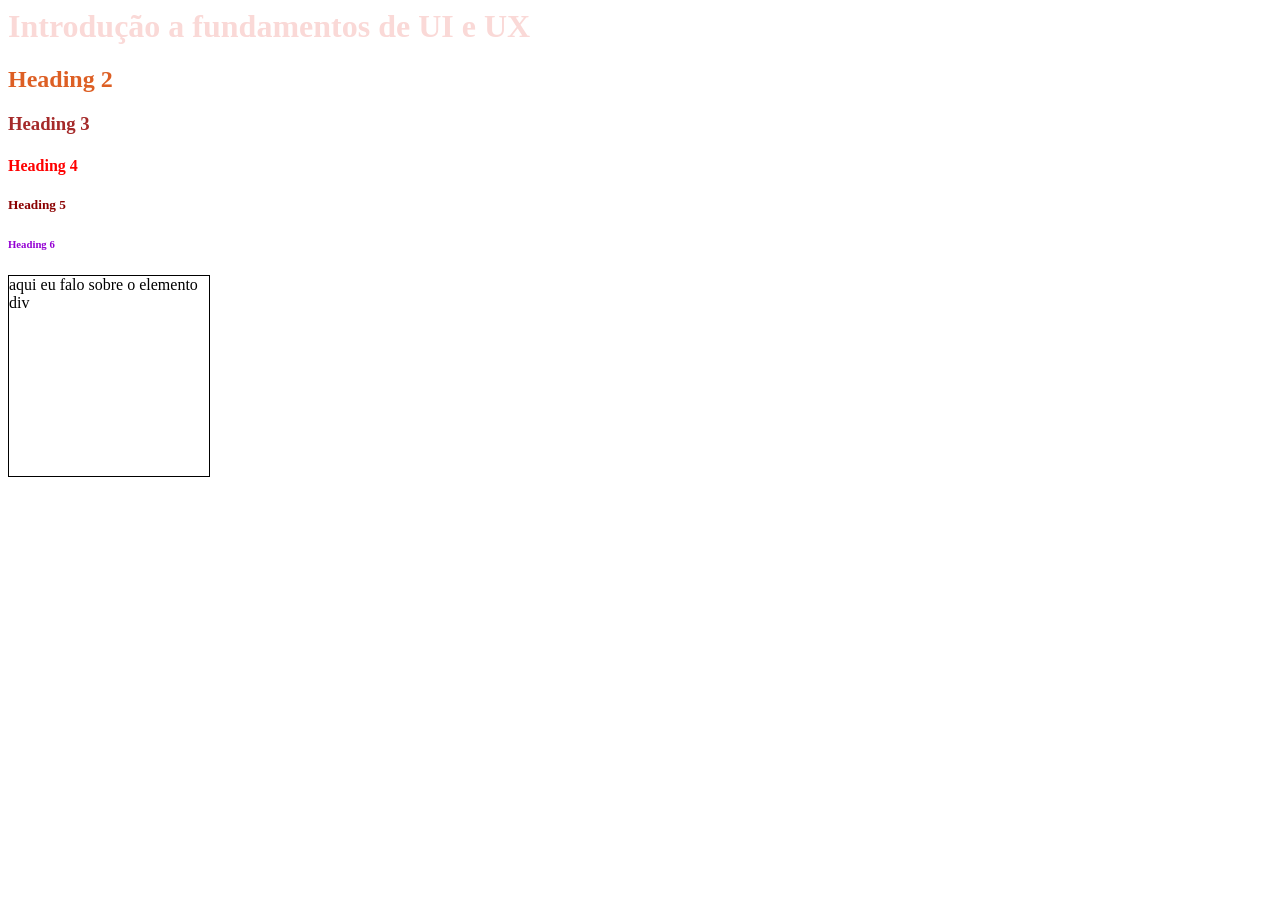
==== index.html @ 7bfa9fae "Adicionei um site de httml que aprendi em aula. apenas um pequeno teste de outra linguagem de back-e" ====
<html>
    <head>
        <title>Apresentação</title>
        <style> 
           h1{
            color:rgb(250, 217, 215)
           }
           h2{
                color: rgb(221, 95, 36);
           }
           h3{
            color:brown
           }
           h4{
            color:red
           }
           h5{
            color:darkred
           }
           h6{
            color:darkviolet
           }

           #div-info {
            border: solid 1px;
            height: 200px;
            width: 200px;
           }
        </style>
    </head>

     <body>
    <h1> Introdução a fundamentos de UI e UX </h1>
    <h2>Heading 2</h2>
    <h3>Heading 3</h3>
    <h4>Heading 4</h4>
    <h5>Heading 5</h5>
    <h6>Heading 6</h6>
    <!--insira algo auqi lol-->
    <div id="div-info">
        aqui eu falo sobre o elemento div
    </div>
     </body> 

     <script>
        //alert("Ola Alunos")
     </script>
</html>
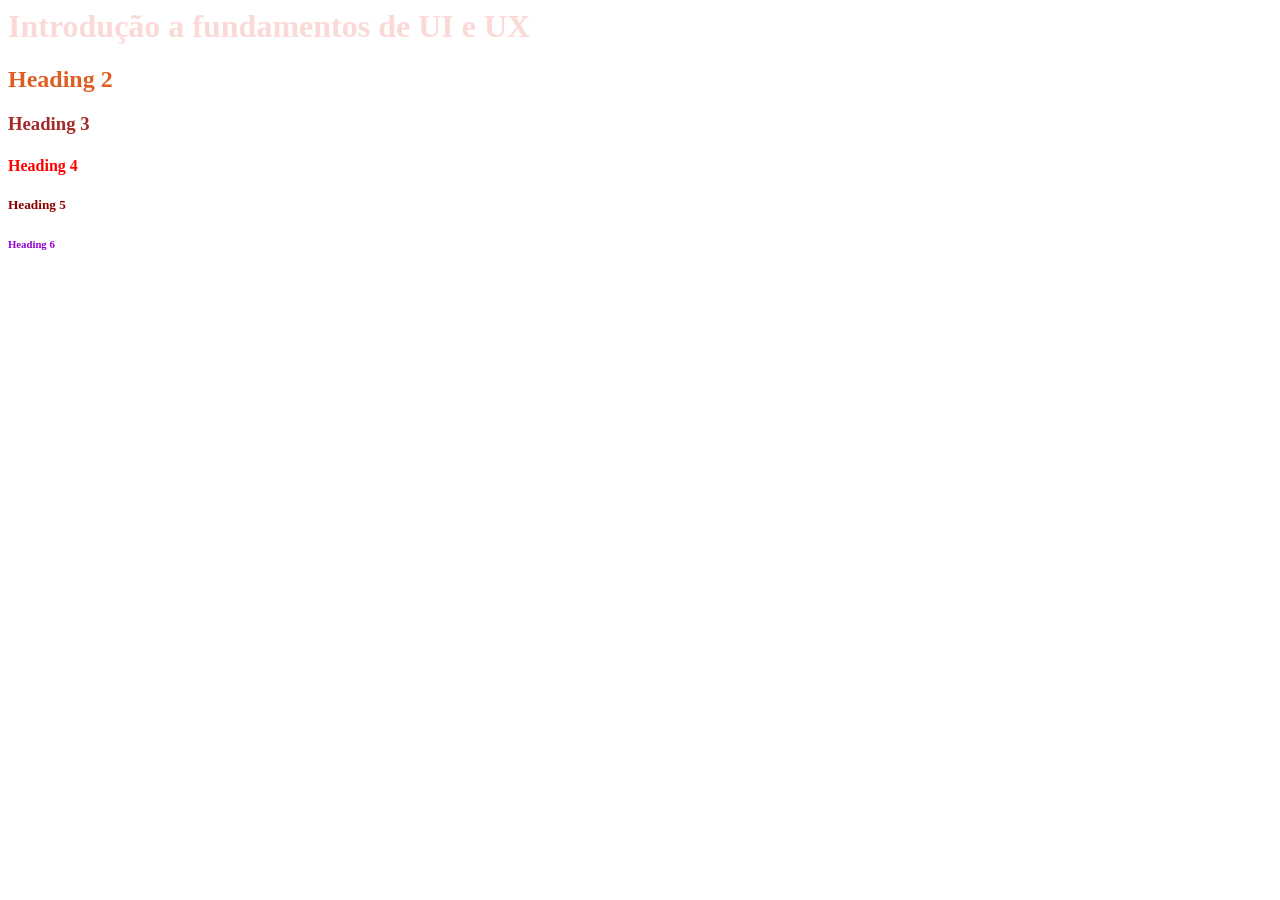
==== commit 0a9207ea: "adicionei pequenas mudanças no site" ====
--- a/index.html
+++ b/index.html
@@ -25,6 +25,16 @@
             border: solid 1px;
             height: 200px;
             width: 200px;
+
+            color: rgb(255, 255, 255);
+            background-color:rgb(255, 255, 255);
+            font-size: 20px;
+            border-radius: 15px;
+           }
+           #div-info:hover {
+            background-color:rgb(0, 0, 0);
+            box-shadow: 0 0 5px red,
+            0 0 25px red, 0 0 50px red, 0 0 100px red, 0 0 200px red;
            }
         </style>
     </head>
@@ -38,11 +48,11 @@
     <h6>Heading 6</h6>
     <!--insira algo auqi lol-->
     <div id="div-info">
-        aqui eu falo sobre o elemento div
+       butao assustador
     </div>
      </body> 
 
      <script>
         //alert("Ola Alunos")
      </script>
-</html>
+</html>
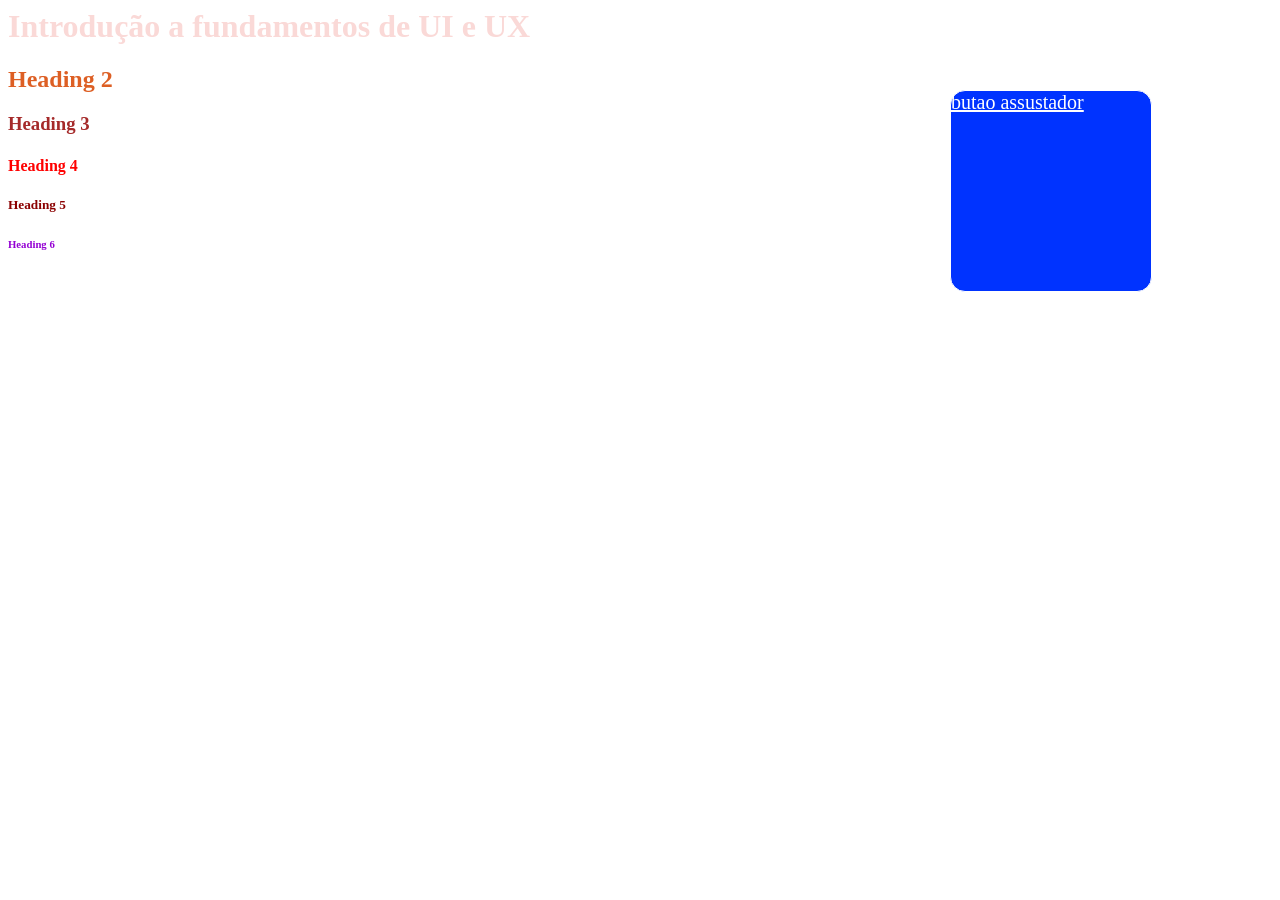
==== commit a8b5608f: "severas mudanças na div do site botei mais detalhes em vermelho e testei outras funcoes novas como t" ====
--- a/index.html
+++ b/index.html
@@ -27,9 +27,16 @@
             width: 200px;
 
             color: rgb(255, 255, 255);
-            background-color:rgb(255, 255, 255);
+            background-color:rgb(0, 51, 255);
             font-size: 20px;
+            text-align: center;
+            text-decoration: underline;
             border-radius: 15px;
+            position:fixed;
+            right: 10%;
+            top: 10%;
+            display: flex;
+      
            }
            #div-info:hover {
             background-color:rgb(0, 0, 0);
